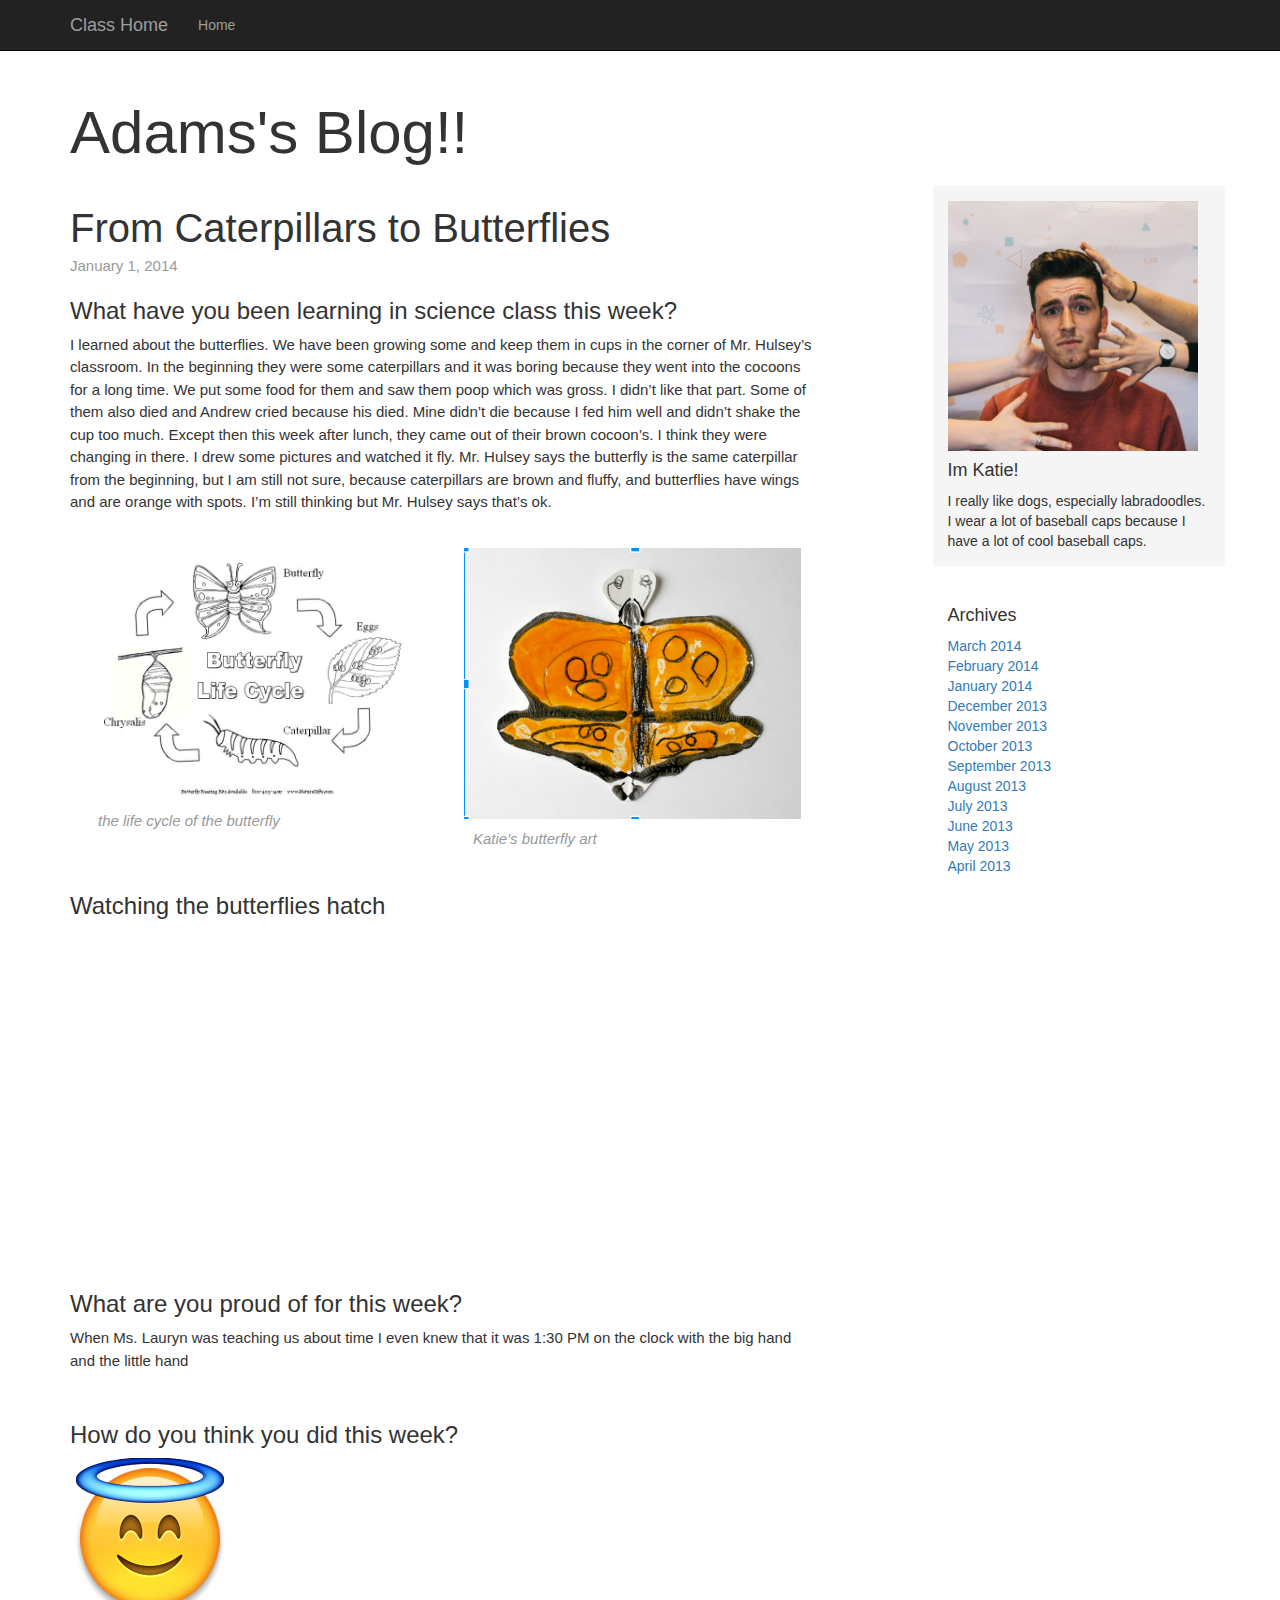
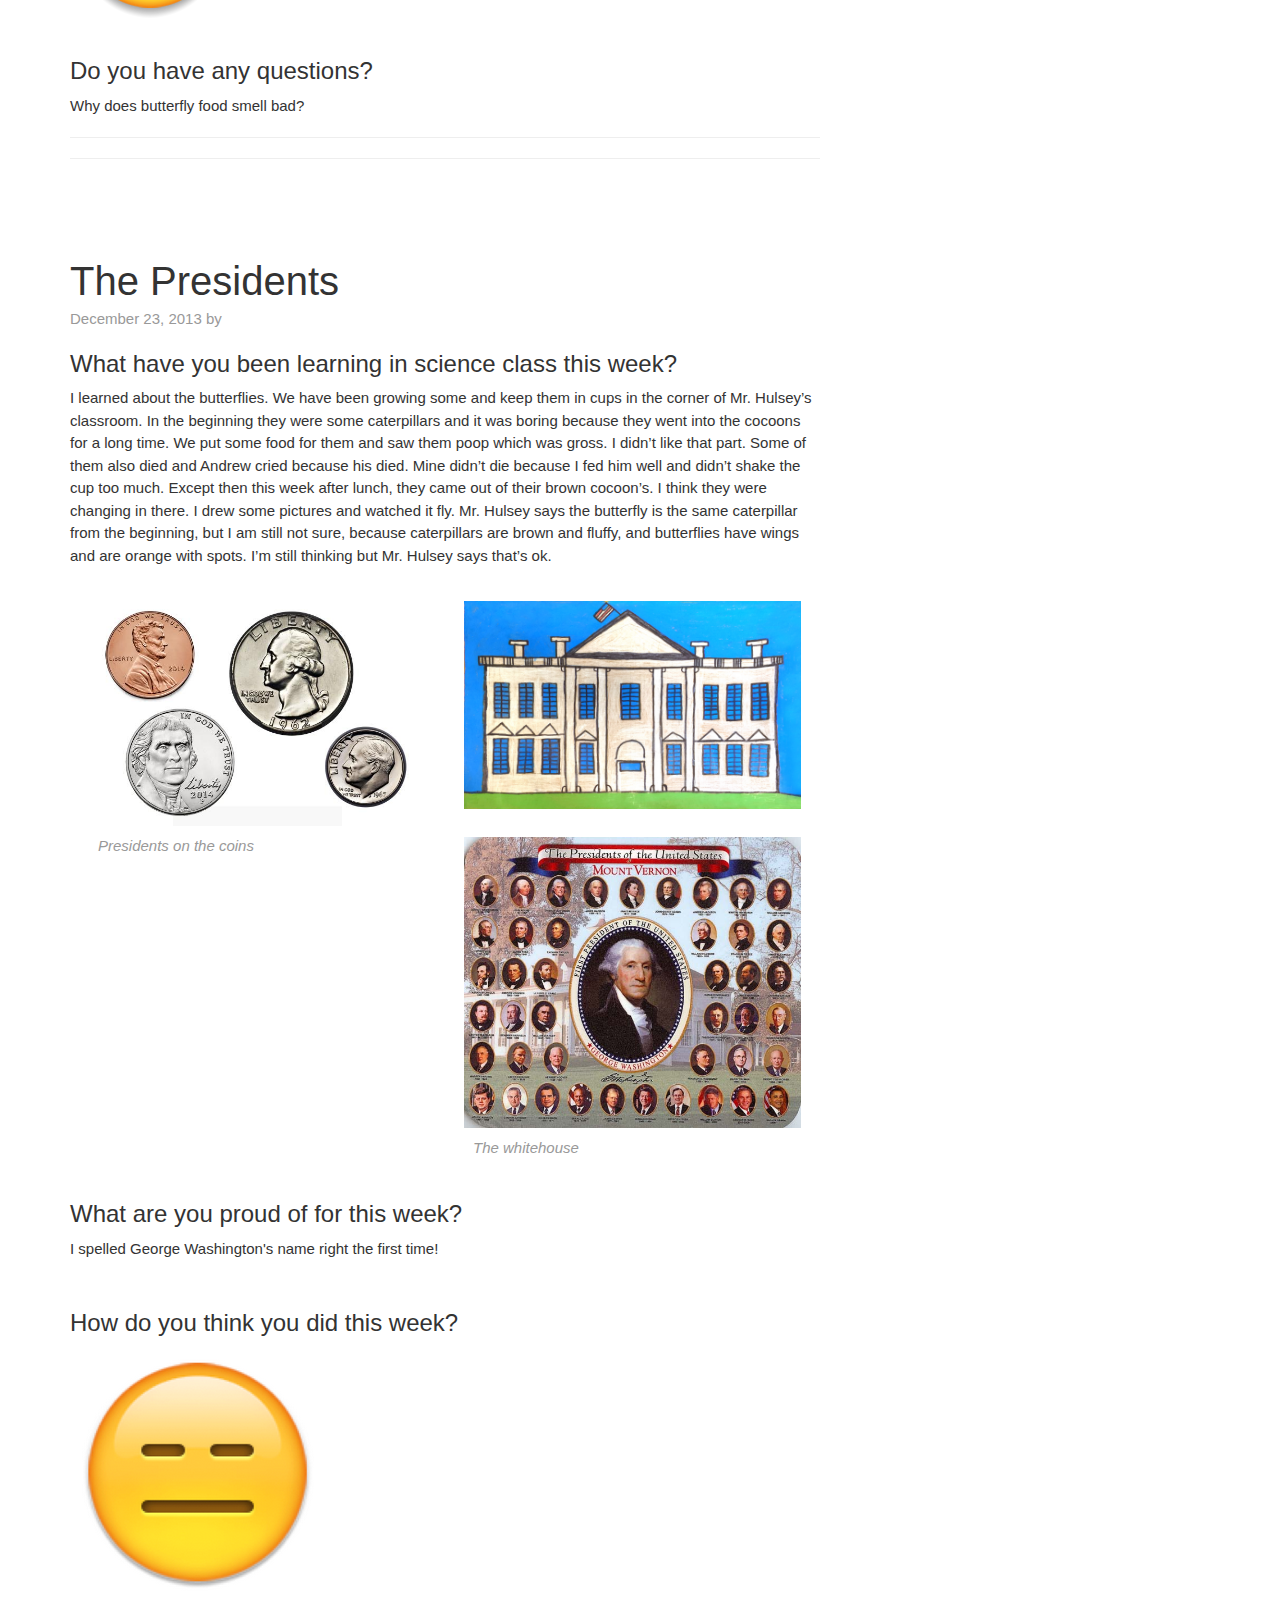
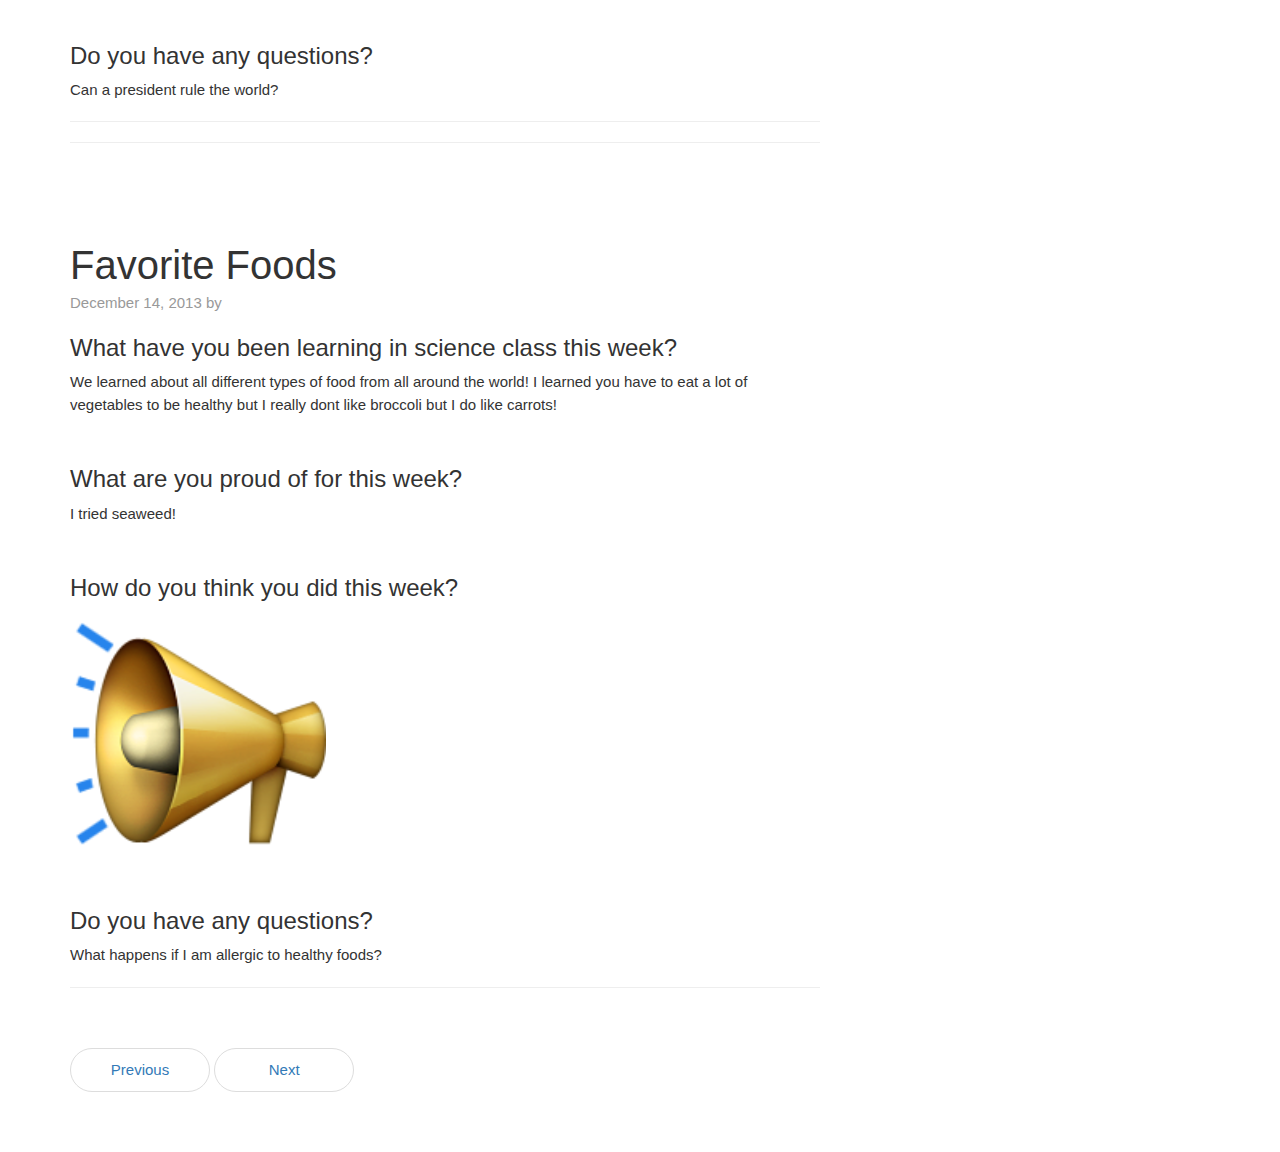
==== adam.html @ 86ba0f22 "new pages" ====
<!DOCTYPE html>
<html lang="en">
  <head>
    <meta charset="utf-8">
    <meta http-equiv="X-UA-Compatible" content="IE=edge">
    <meta name="viewport" content="width=device-width, initial-scale=1">
    <!-- The above 3 meta tags *must* come first in the head; any other head content must come *after* these tags -->
    <title>Labz</title>

    <!-- Bootstrap -->
    <link href="css/bootstrap.min.css" rel="stylesheet">
    <link href="css/style.css" rel="stylesheet">


    <!-- HTML5 shim and Respond.js for IE8 support of HTML5 elements and media queries -->
    <!-- WARNING: Respond.js doesn't work if you view the page via file:// -->
    <!--[if lt IE 9]>
      <script src="https://oss.maxcdn.com/html5shiv/3.7.3/html5shiv.min.js"></script>
      <script src="https://oss.maxcdn.com/respond/1.4.2/respond.min.js"></script>
    <![endif]-->
  </head>

  <header>
    <nav class="navbar navbar-inverse navbar-fixed-top">
      <div class="container">
        <div class="navbar-header">
          <button type="button" class="navbar-toggle collapsed" data-toggle="collapse" data-target="#navbar" aria-expanded="false" aria-controls="navbar">
            <span class="sr-only">Toggle navigation</span>
            <span class="icon-bar"></span>
            <span class="icon-bar"></span>
            <span class="icon-bar"></span>
          </button>
          <a class="navbar-brand" href="#">Class Home</a>
        </div>
        <div id="navbar" class="collapse navbar-collapse">
          <ul class="nav navbar-nav">
            <li ><a href="index.html">Home</a></li>
          </ul>
        </div><!--/.nav-collapse -->
      </div>
    </nav>
  </header>
      <body>

    <div class="container">
      <div class="blog-header">
        <h1 class="blog-title">Adams's Blog!!</h1>
      </div>

      <div class="row">
        <div class="col-sm-8 blog-main">
          <div class="blog-post">
            <h2 class="blog-post-title">From Caterpillars to Butterflies</h2>
            <p class="blog-post-meta">January 1, 2014 </p>

                <h3>What have you been learning in science class this week? </h3>
                    <p>I learned about the butterflies. We have been growing some and keep them in cups in the corner of Mr. Hulsey’s classroom. In the beginning they were some caterpillars and it was boring because they went into the cocoons for a long time. We put some food for them and saw them poop which was gross. I didn’t like that part. Some of them also died and Andrew cried because his died. Mine didn’t die because I fed him well and didn’t shake the cup too much. Except then this week after lunch, they came out of their brown cocoon’s. I think they were changing in there. I drew some pictures and watched it fly. Mr. Hulsey says the butterfly is the same caterpillar from the beginning, but I am still not sure, because caterpillars are brown and fluffy, and butterflies have wings and are orange with spots. I’m still thinking but Mr. Hulsey says that’s ok. </p>


              <div class= "section">
                 <div class="col-sm-6">
                  <div class="thumbnail">
                    <img src="Images/butterfly-life-cycle-l.png" height="540" width="720" alt="...">
                    <div class="caption">
                     <p>the life cycle of the butterfly</p>
                    </div>
                  </div>
                </div>

                <div class="col-sm-6">
                  <div class="thumbnail">
                    <img src="Images/butterfly.png" height="480" width="596" alt="...">
                    <div class="caption">
                     <p>Katie's butterfly art</p>
                    </div>
                  </div>
                </div>
              </div>
                
              <div class= "section">
                <h3>Watching the butterflies hatch</h3>
                <iframe width="560" height="315" src="https://www.youtube.com/embed/YOEYEdq2IAk" frameborder="0" allowfullscreen></iframe>
              </div>

              <div class= "section">
                <h3> What are you proud of for this week? </h3>
                <p>When Ms. Lauryn was teaching us about time I even knew that it was 1:30 PM on the clock with the big hand and the little hand </p>
              </div>

              <div class= "section">
                <h3> How do you think you did this week? </h3>
                <img src="Images/angel.png" height="160" width="160"></img>
              </div>

              <div class= "section">
                <h3> Do you have any questions? </h3>
                <p> Why does butterfly food smell bad?</p>
              </div>
        
            <hr>
            <hr>

          </div><!-- /.blog-post -->

          <div class="blog-post section">
            <h3 class="blog-post-title">The Presidents</h3>
            <p class="blog-post-meta">December 23, 2013 by </p>

            <h3>What have you been learning in science class this week? </h3>
                    <p>I learned about the butterflies. We have been growing some and keep them in cups in the corner of Mr. Hulsey’s classroom. In the beginning they were some caterpillars and it was boring because they went into the cocoons for a long time. We put some food for them and saw them poop which was gross. I didn’t like that part. Some of them also died and Andrew cried because his died. Mine didn’t die because I fed him well and didn’t shake the cup too much. Except then this week after lunch, they came out of their brown cocoon’s. I think they were changing in there. I drew some pictures and watched it fly. Mr. Hulsey says the butterfly is the same caterpillar from the beginning, but I am still not sure, because caterpillars are brown and fluffy, and butterflies have wings and are orange with spots. I’m still thinking but Mr. Hulsey says that’s ok. </p>


              <div class= "section">
                 <div class="col-sm-6">
                  <div class="thumbnail">
                    <img src="Images/coins.jpg" height="427" width="640" alt="...">
                    <div class="caption">
                     <p>Presidents on the coins</p>
                    </div>
                  </div>
                </div>

                <div class="col-sm-6">
                  <div class="thumbnail">
                    <img src="Images/Dylan.jpg" height="900" width="1460" alt="...">
                  </div>
                </div>
              </div>

               <div class="col-sm-6">
                  <div class="thumbnail">
                    <img src="Images/presidents.jpg" height="518" width="600" alt="...">
                    <div class="caption">
                     <p>The whitehouse</p>
                    </div>
                  </div>
                </div>
                

              <div class= "section">
                <h3> What are you proud of for this week? </h3>
                <p>I spelled George Washington's name right the first time! </p>
              </div>

              <div class= "section">
                <h3> How do you think you did this week? </h3>
                <img src="Images/expressionless-face.png" height="256" width="256"></img>
              </div>

              <div class= "section">
                <h3> Do you have any questions? </h3>
                <p> Can a president rule the world?</p>
              </div>

              <hr>
              <hr>
              </div><!-- /.blog-post -->

          <div class="blog-post section">
            <h2 class="blog-post-title">Favorite Foods</h2>
            <p class="blog-post-meta">December 14, 2013 by </p>

            <h3>What have you been learning in science class this week? </h3>
                    <p>We learned about all different types of food from all around the world! I learned you have to eat a lot of vegetables to be healthy but I really dont like broccoli but I do like carrots! </p>
                

              <div class= "section">
                <h3> What are you proud of for this week? </h3>
                <p>I tried seaweed! </p>
              </div>

              <div class= "section">
                <h3> How do you think you did this week? </h3>
                <img src="Images/loud.png" height="256" width="256"></img>
              </div>

              <div class= "section">
                <h3> Do you have any questions? </h3>
                <p> What happens if I am allergic to healthy foods?</p>
              </div>

              <hr>
            </div><!-- /.blog-post -->

          <nav>
            <ul class="pager">
              <li><a href="#">Previous</a></li>
              <li><a href="#">Next</a></li>
            </ul>
          </nav>


     </div><!-- /.blog-main --> 

        <div class="col-sm-3 col-sm-offset-1 blog-sidebar">
          <div class="sidebar-module sidebar-module-inset">

            <div class= "profile-image">
            <img src="Images/adam.jpg" height="250" width="250"></img>
            </div>
            <h4>Im Katie!</h4>
            <p>I really like dogs, especially labradoodles. I wear a lot of baseball caps because I have a lot of cool baseball caps.</p>
          </div>
          <div class="sidebar-module">
            <h4>Archives</h4>
            <ol class="list-unstyled">
              <li><a href="#">March 2014</a></li>
              <li><a href="#">February 2014</a></li>
              <li><a href="#">January 2014</a></li>
              <li><a href="#">December 2013</a></li>
              <li><a href="#">November 2013</a></li>
              <li><a href="#">October 2013</a></li>
              <li><a href="#">September 2013</a></li>
              <li><a href="#">August 2013</a></li>
              <li><a href="#">July 2013</a></li>
              <li><a href="#">June 2013</a></li>
              <li><a href="#">May 2013</a></li>
              <li><a href="#">April 2013</a></li>
            </ol>
          </div>
        </div><!-- /.blog-sidebar -->


      </div>
      </div>  
 
    </div>

    

    <!-- jQuery (necessary for Bootstrap's JavaScript plugins) -->
    <script src="https://ajax.googleapis.com/ajax/libs/jquery/1.12.4/jquery.min.js"></script>
    <!-- Include all compiled plugins (below), or include individual files as needed -->
    <script src="js/bootstrap.min.js"></script>
  </body>
</html>
---- css/style.css ----
body {
  padding-top: 50px;
}

.starter-template {
  padding: 40px 40px;
  text-align: center;
}

/*
 * Blog name and description
 */

.blog-header {
  padding-top: 20px;
  padding-bottom: 20px;
}
.blog-title {
  margin-top: 30px;
  margin-bottom: 0;
  font-size: 60px;
  font-weight: normal;
}
.blog-description {
  font-size: 20px;
  color: #999;

}

.thumbnail .caption{
  color: #999;
  font-style: italic;
}


/*
 * Main column and sidebar layout
 */

.blog-main {
  font-size: 15px;
  line-height: 1.5;
}

/* Sidebar modules for boxing content */
.sidebar-module {
  padding: 15px;
  margin: 0 -15px 15px;
}
.sidebar-module-inset {
  padding: 15px;
  background-color: #f5f5f5;
  border-radius: 4px;
}
.sidebar-module-inset p:last-child,
.sidebar-module-inset ul:last-child,
.sidebar-module-inset ol:last-child {
  margin-bottom: 0;
}

.section{
  padding-top: 20px;
}

div.thumbnail {
   border: none;
}

/* Pagination */
.pager {
  margin-bottom: 60px;
  text-align: left;
}
.pager > li > a {
  width: 140px;
  padding: 10px 20px;
  text-align: center;
  border-radius: 30px;
}


/*
 * Blog posts
 */

.blog-post {
  margin-bottom: 60px;
}
.blog-post-title {
  margin-bottom: 5px;
  font-size: 40px;
}
.blog-post-meta {
  margin-bottom: 20px;
  color: #999;
}
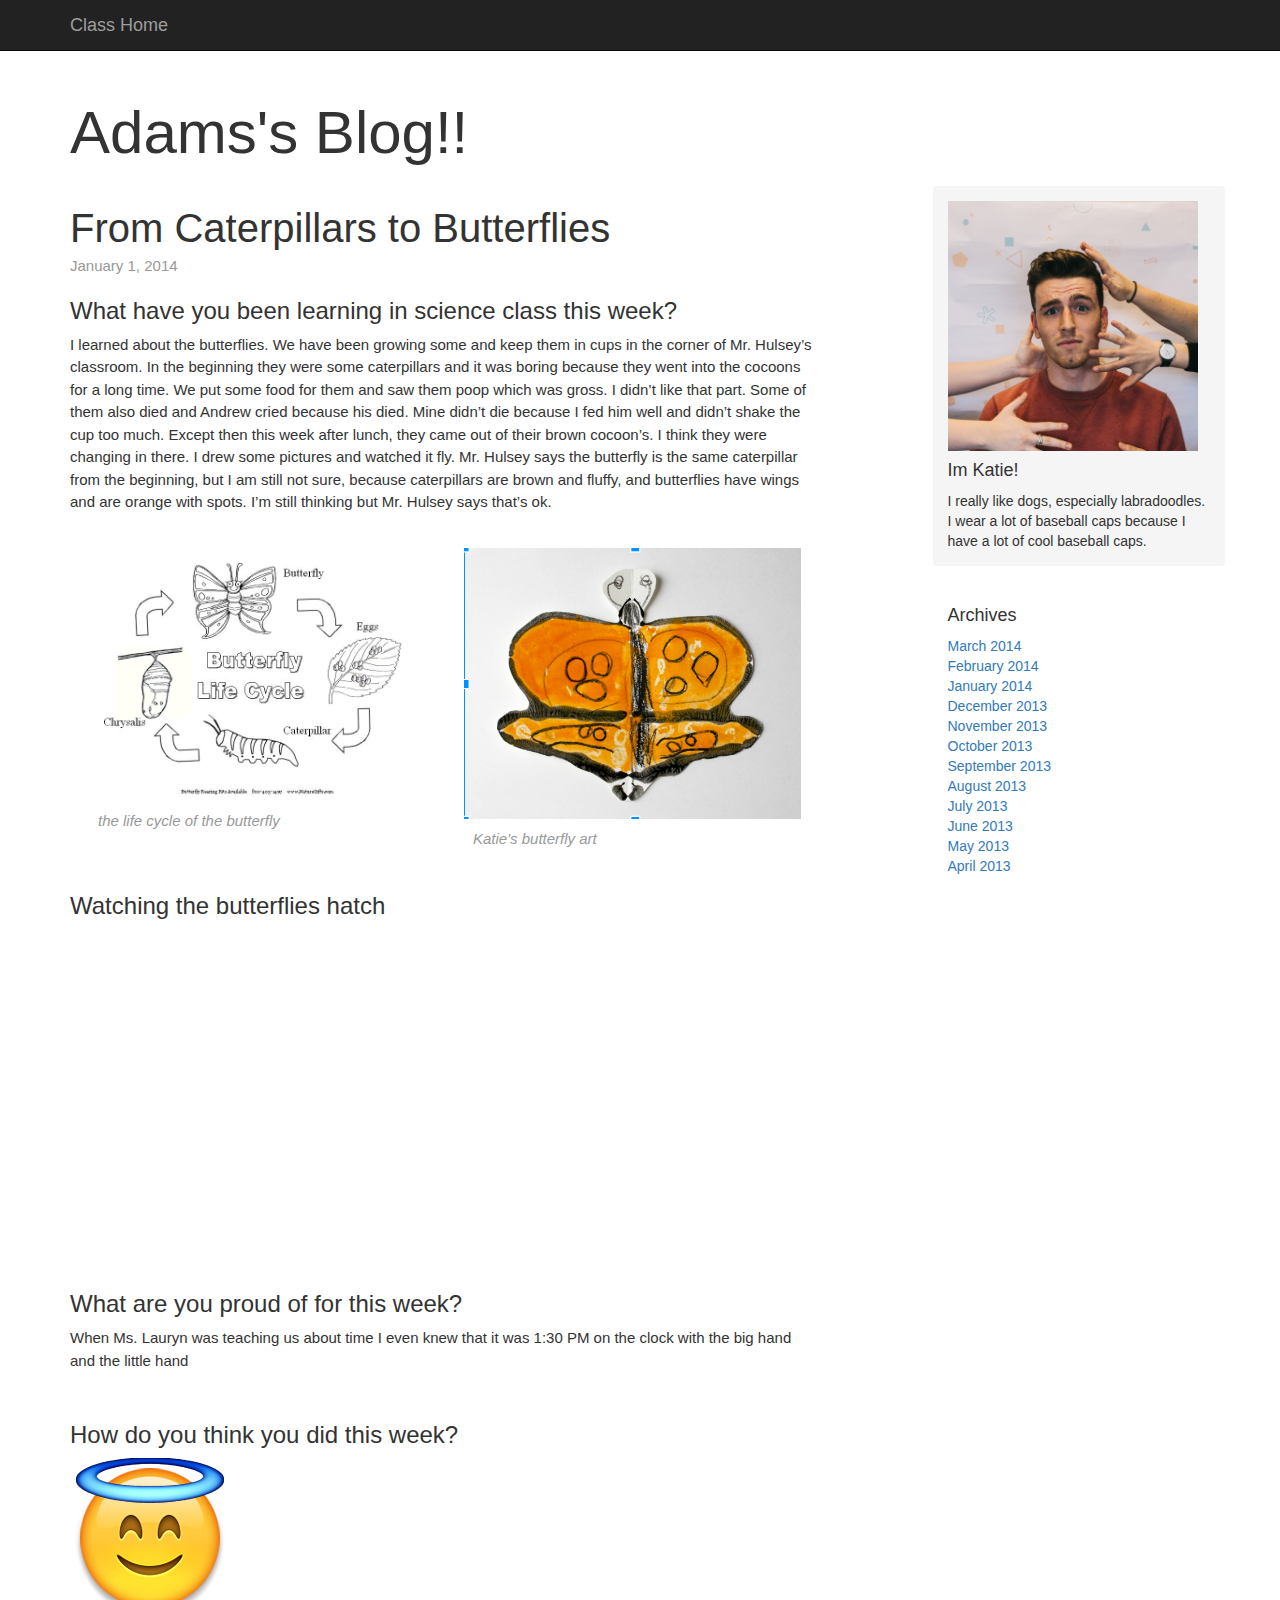
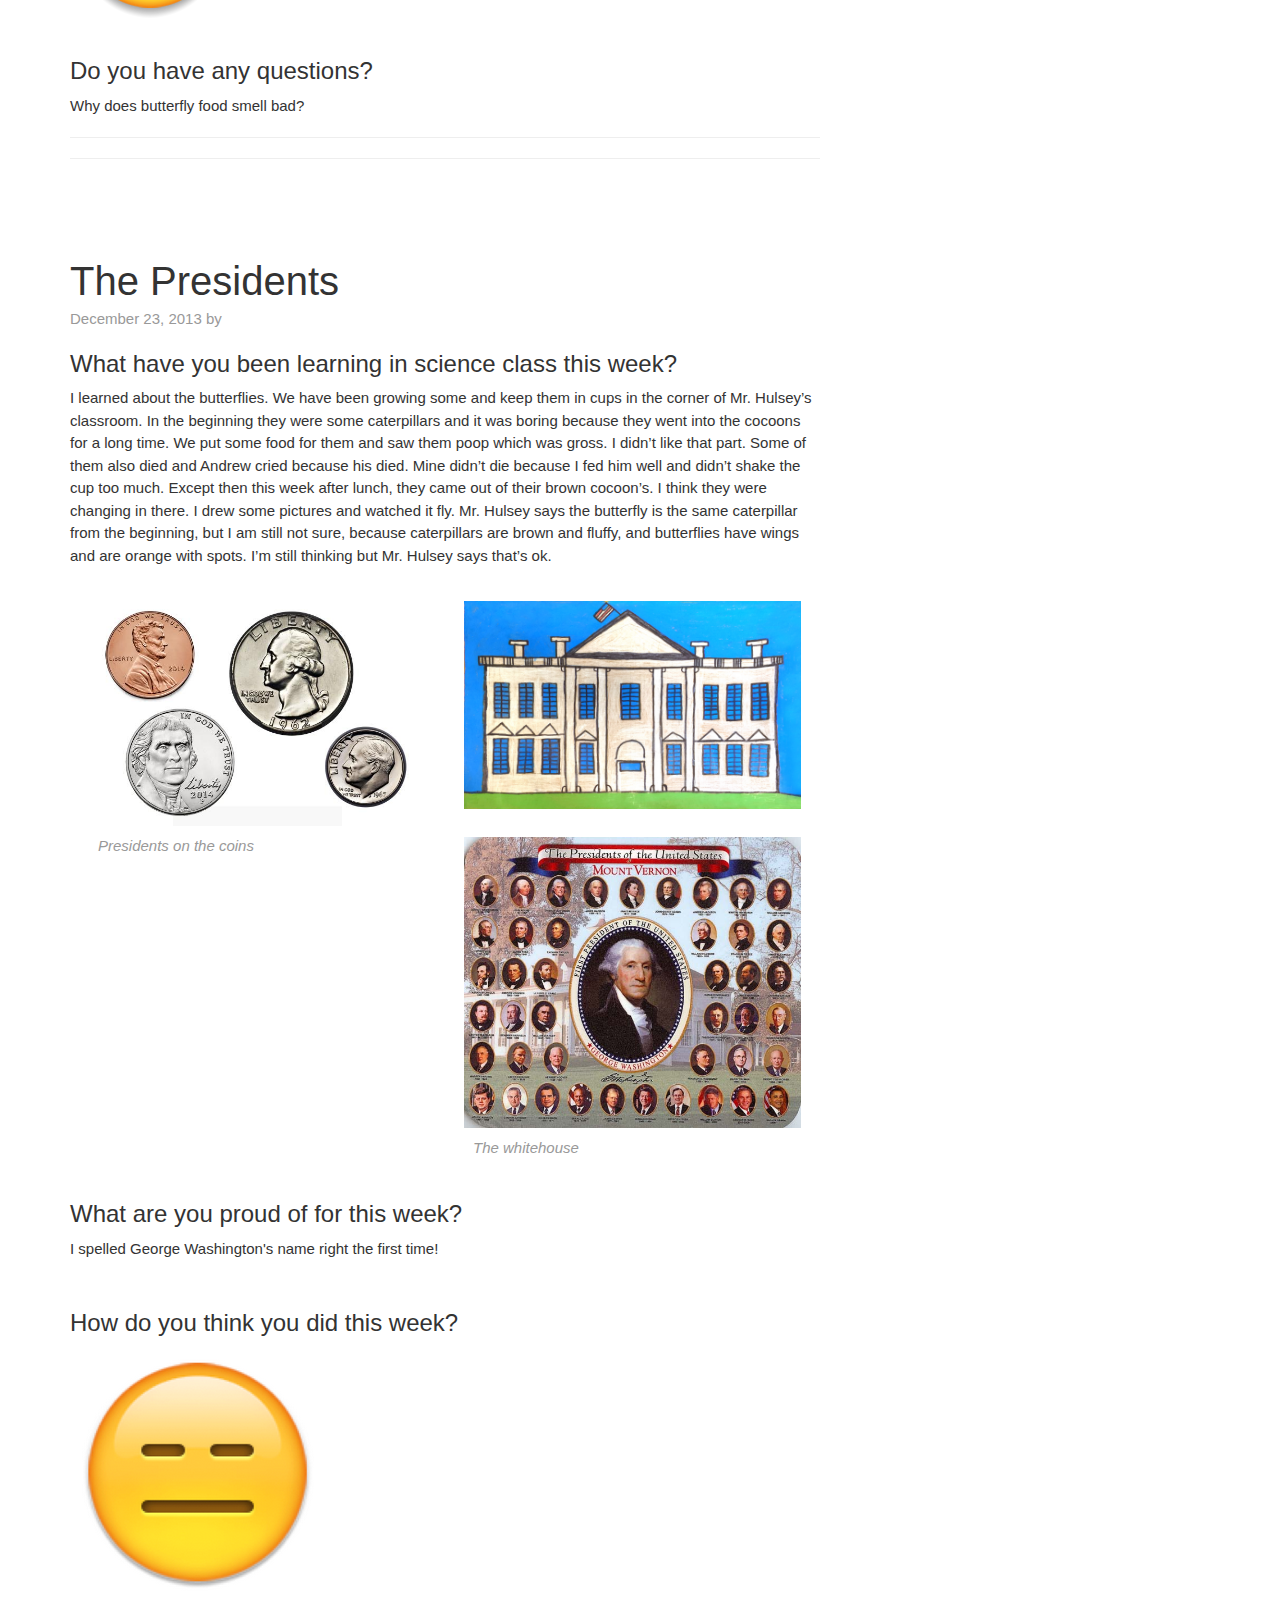
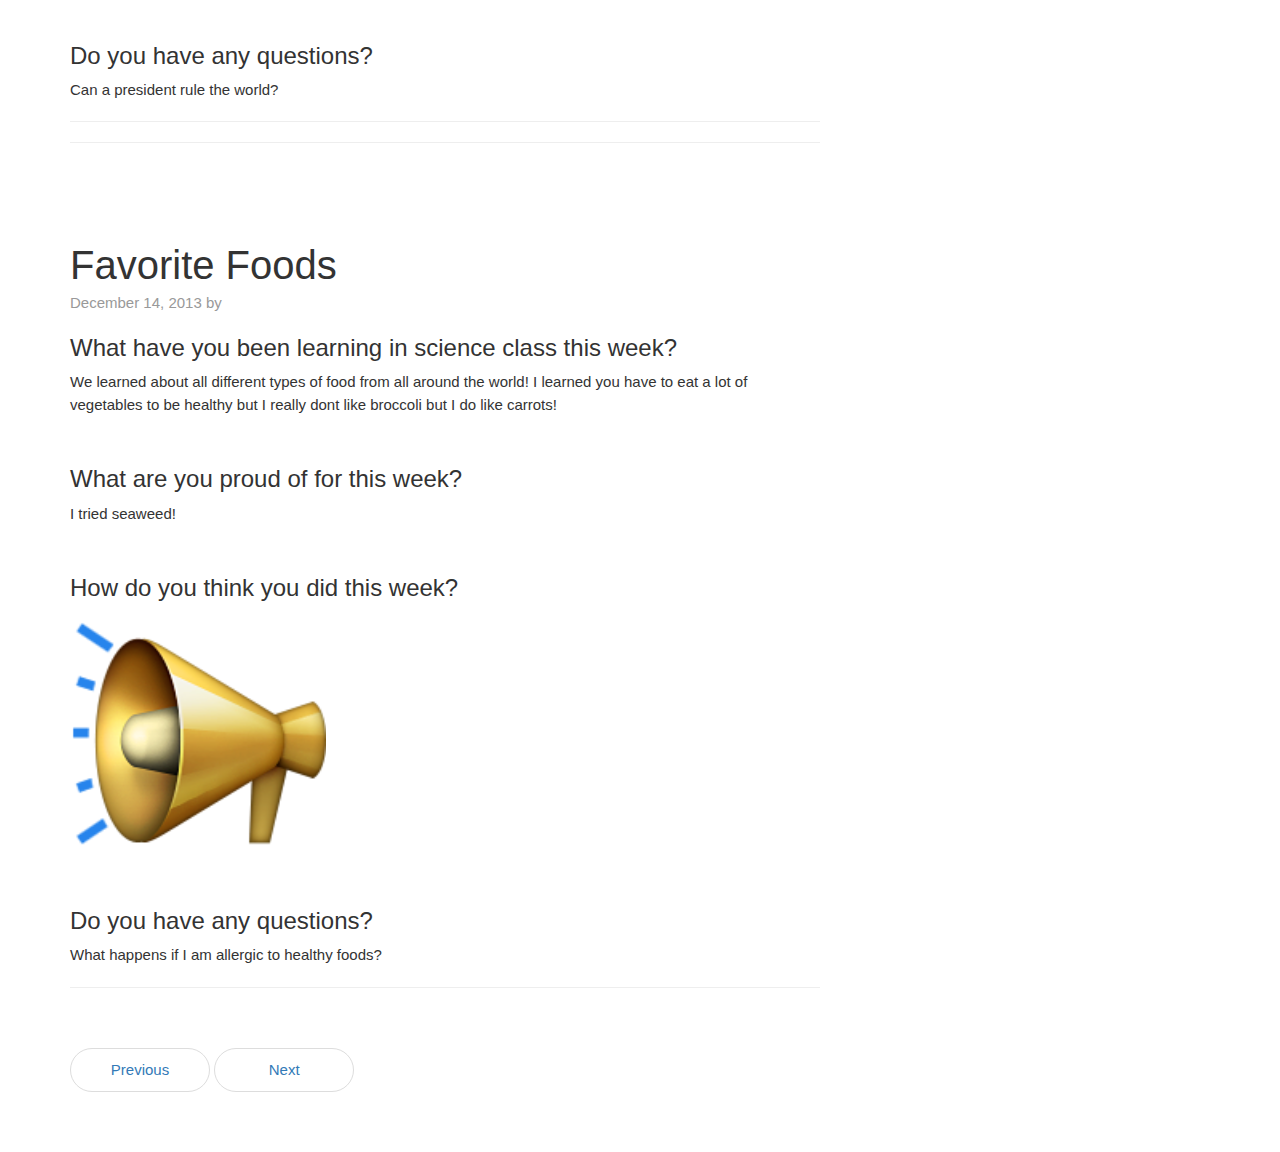
==== commit d16dbd1f: "wrong nav" ====
--- a/adam.html
+++ b/adam.html
@@ -30,11 +30,10 @@
             <span class="icon-bar"></span>
             <span class="icon-bar"></span>
           </button>
-          <a class="navbar-brand" href="#">Class Home</a>
+          <a class="navbar-brand" href="index.html">Class Home</a>
         </div>
         <div id="navbar" class="collapse navbar-collapse">
           <ul class="nav navbar-nav">
-            <li ><a href="index.html">Home</a></li>
           </ul>
         </div><!--/.nav-collapse -->
       </div>
